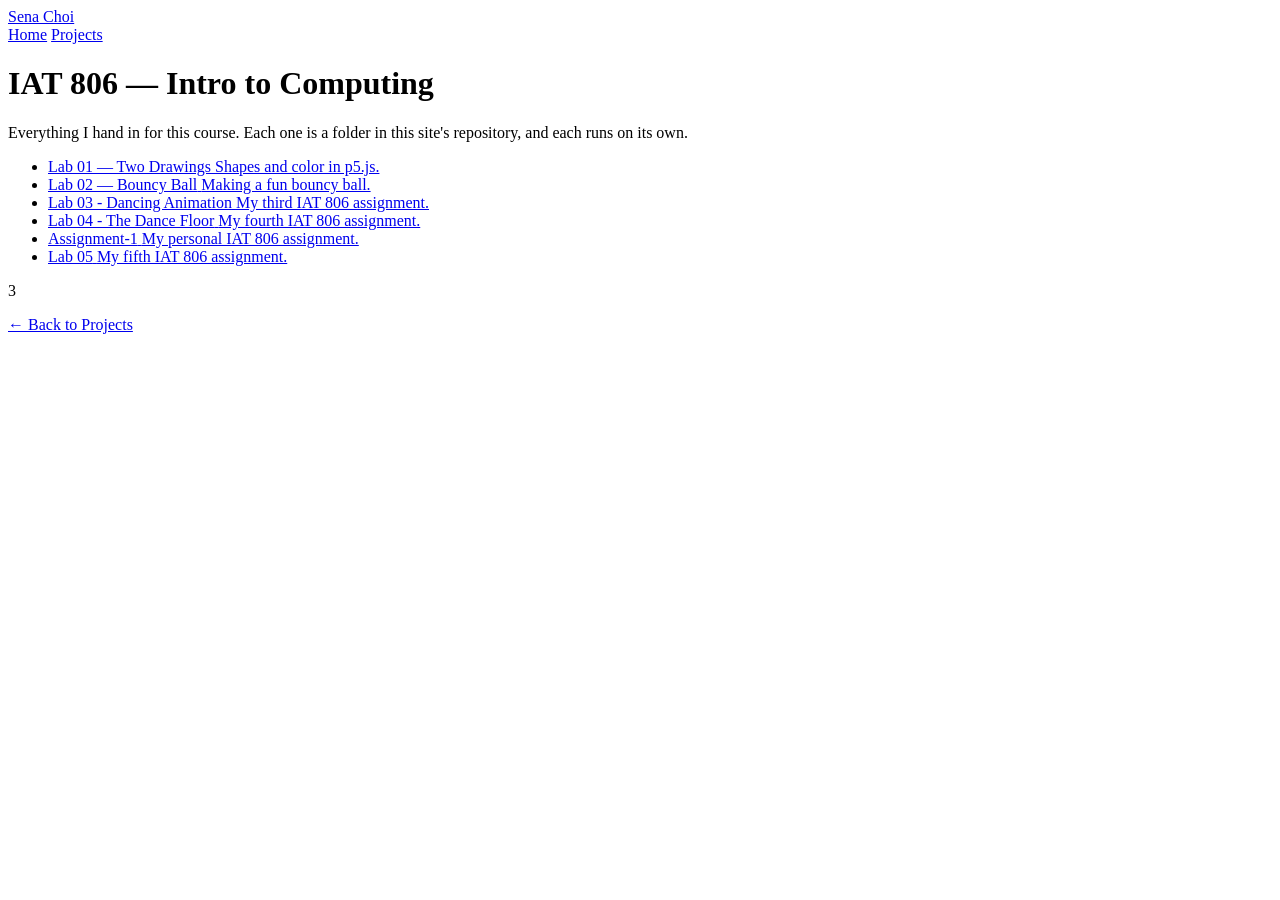
==== projects/iat-806/index.html @ a0c29077 "Lab 05" ====
<!doctype html>
<html lang="en">
  <head>
    <meta charset="utf-8" />
    <meta name="viewport" content="width=device-width, initial-scale=1" />

    <title>IAT 806 — Sena Choi</title>

    <!-- This page is two folders deep (projects/iat-806/),
         so the stylesheet is two levels up. -->
    <link rel="stylesheet" href="../../style.css" />
  </head>

  <body>
    <header>
      <a class="site-name" href="../../index.html">Sena Choi</a>

      <nav>
        <a href="../../index.html">Home</a>
        <a href="../index.html">Projects</a>
      </nav>
    </header>

    <main>
      <h1>IAT 806 — Intro to Computing</h1>

      <p>
        Everything I hand in for this course. Each one is a folder in this
        site's repository, and each runs on its own.
      </p>

      <!-- Add new labs or assignments by copying a <li>...</li> block. -->
      <ul class="card-list">
        <li>
          <a href="lab-01/index.html">
            <span class="title">Lab 01 — Two Drawings</span>
            <span class="description"> Shapes and color in p5.js. </span>
          </a>
        </li>

        <li>
          <a href="lab-02/index.html">
            <span class="title">Lab 02 — Bouncy Ball</span>
            <span class="description"> Making a fun bouncy ball. </span>
          </a>
        </li>

        <li>
          <a href="lab-03/index.html">
            <span class="title">Lab 03 - Dancing Animation</span>
            <span class="description"> My third IAT 806 assignment. </span>
          </a>
        </li>

        <li>
          <a href="lab-04/index.html">
            <span class="title">Lab 04 - The Dance Floor</span>
            <span class="description"> My fourth IAT 806 assignment. </span>
          </a>
        </li>

        <li>
          <a href="assignment-1/index.html">
            <span class="title">Assignment-1</span>
            <span class="description"> My personal IAT 806 assignment. </span>
          </a>
        </li>

        <li>
          <a href="lab-05/index.html">
            <span class="title">Lab 05</span>
            <span class="description"> My fifth IAT 806 assignment. </span>
          </a>
        </li>
      </ul>
    </main>
    3

    <footer>
      <p>
        <a href="../index.html">&larr; Back to Projects</a>
      </p>
    </footer>
  </body>
</html>
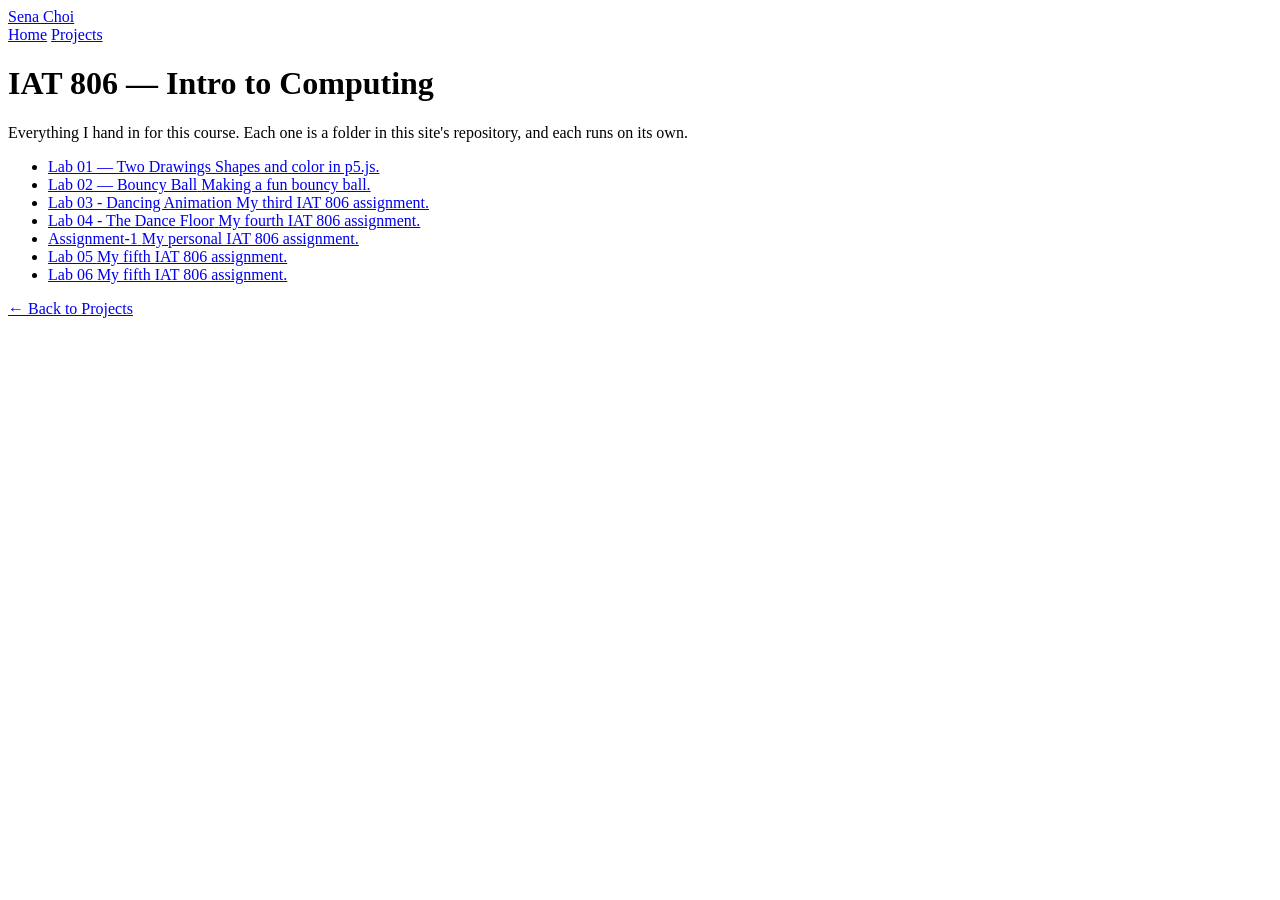
==== commit bebed4ce: "mid point" ====
--- a/projects/iat-806/index.html
+++ b/projects/iat-806/index.html
@@ -72,9 +72,15 @@
             <span class="description"> My fifth IAT 806 assignment. </span>
           </a>
         </li>
+
+        <li>
+          <a href="lab-05/index.html">
+            <span class="title">Lab 06</span>
+            <span class="description"> My fifth IAT 806 assignment. </span>
+          </a>
+        </li>
       </ul>
     </main>
-    3
 
     <footer>
       <p>
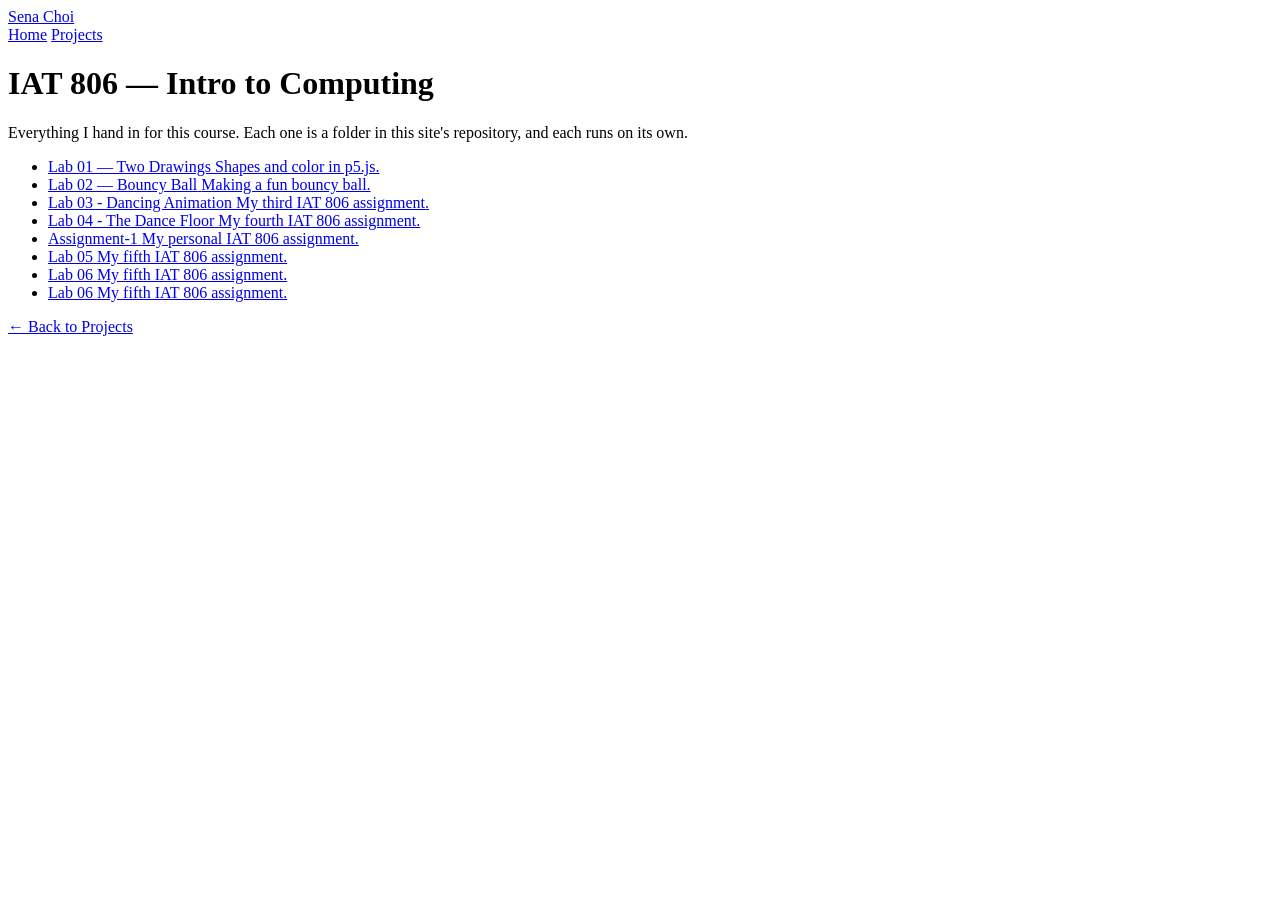
==== commit 1649d716: "On going" ====
--- a/projects/iat-806/index.html
+++ b/projects/iat-806/index.html
@@ -74,7 +74,14 @@
         </li>
 
         <li>
-          <a href="lab-05/index.html">
+          <a href="lab-06_in-class/">
+            <span class="title">Lab 06</span>
+            <span class="description"> My fifth IAT 806 assignment. </span>
+          </a>
+        </li>
+
+        <li>
+          <a href="lab-06_assignment/">
             <span class="title">Lab 06</span>
             <span class="description"> My fifth IAT 806 assignment. </span>
           </a>
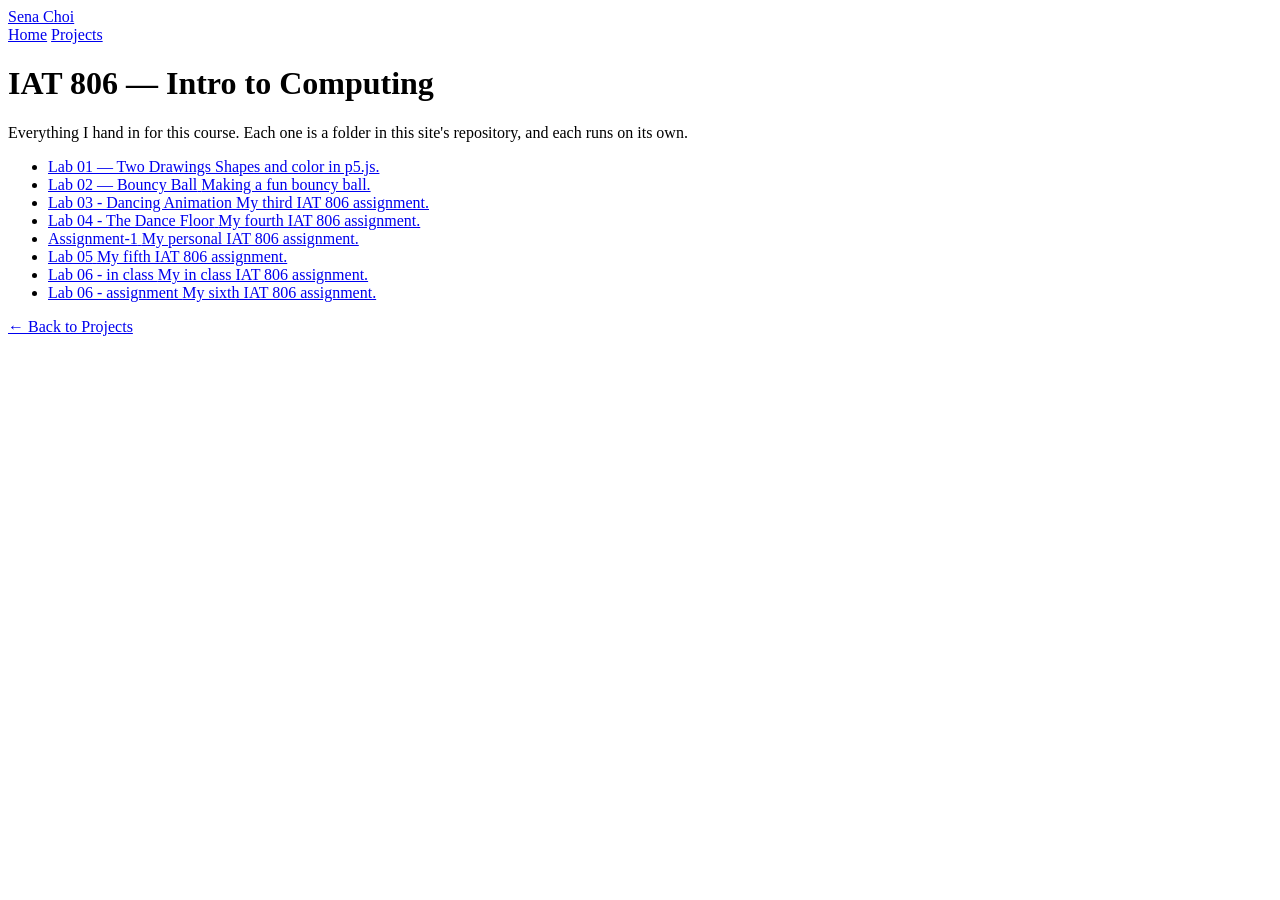
==== commit 633383ef: "addition" ====
--- a/projects/iat-806/index.html
+++ b/projects/iat-806/index.html
@@ -75,15 +75,15 @@
 
         <li>
           <a href="lab-06_in-class/">
-            <span class="title">Lab 06</span>
-            <span class="description"> My fifth IAT 806 assignment. </span>
+            <span class="title">Lab 06 - in class </span>
+            <span class="description"> My in class IAT 806 assignment. </span>
           </a>
         </li>
 
         <li>
           <a href="lab-06_assignment/">
-            <span class="title">Lab 06</span>
-            <span class="description"> My fifth IAT 806 assignment. </span>
+            <span class="title">Lab 06 - assignment </span>
+            <span class="description"> My sixth IAT 806 assignment. </span>
           </a>
         </li>
       </ul>
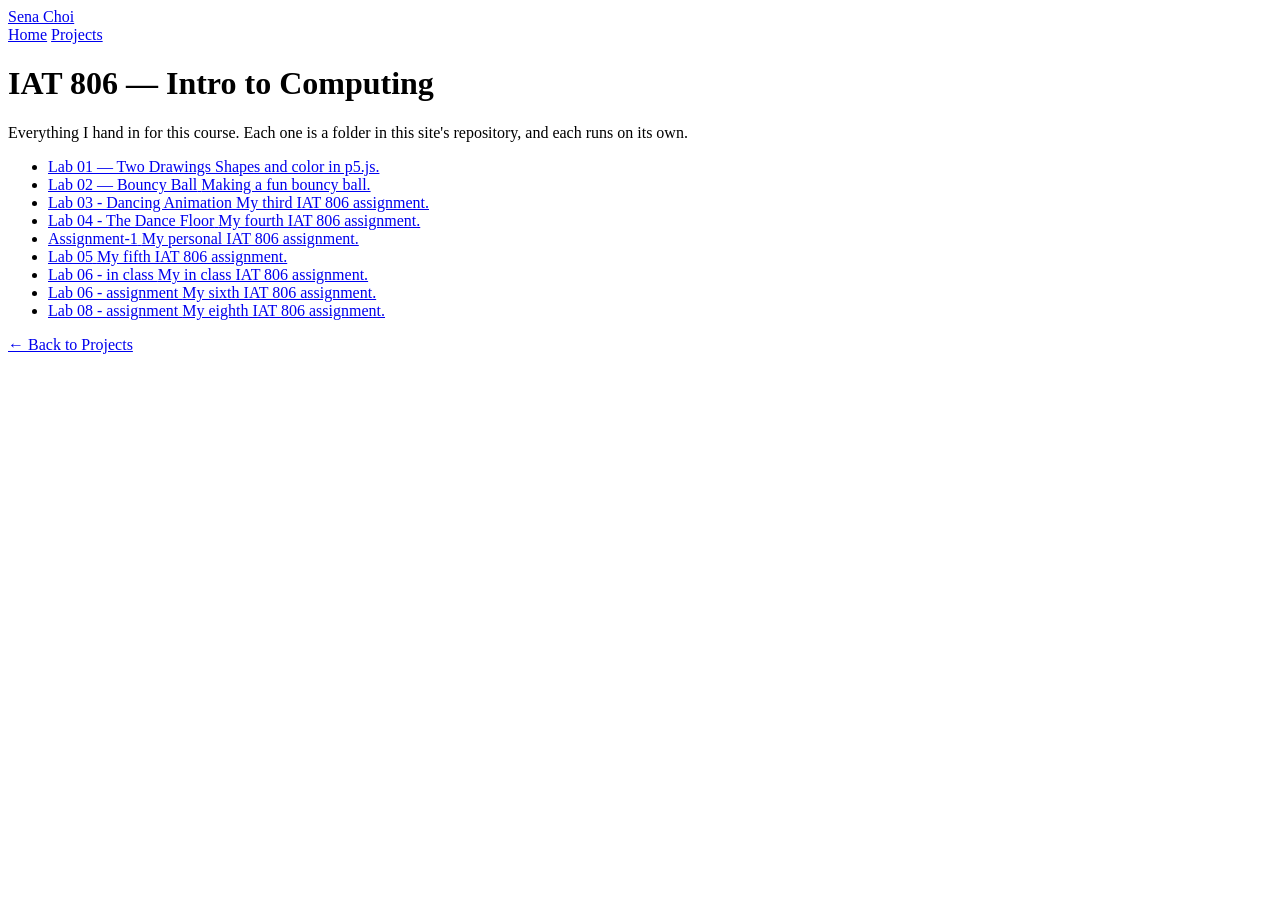
==== commit 31e57cb2: "sync" ====
--- a/projects/iat-806/index.html
+++ b/projects/iat-806/index.html
@@ -86,6 +86,13 @@
             <span class="description"> My sixth IAT 806 assignment. </span>
           </a>
         </li>
+
+        <li>
+          <a href="lab-08_assignment/">
+            <span class="title">Lab 08 - assignment </span>
+            <span class="description"> My eighth IAT 806 assignment. </span>
+          </a>
+        </li>
       </ul>
     </main>
 
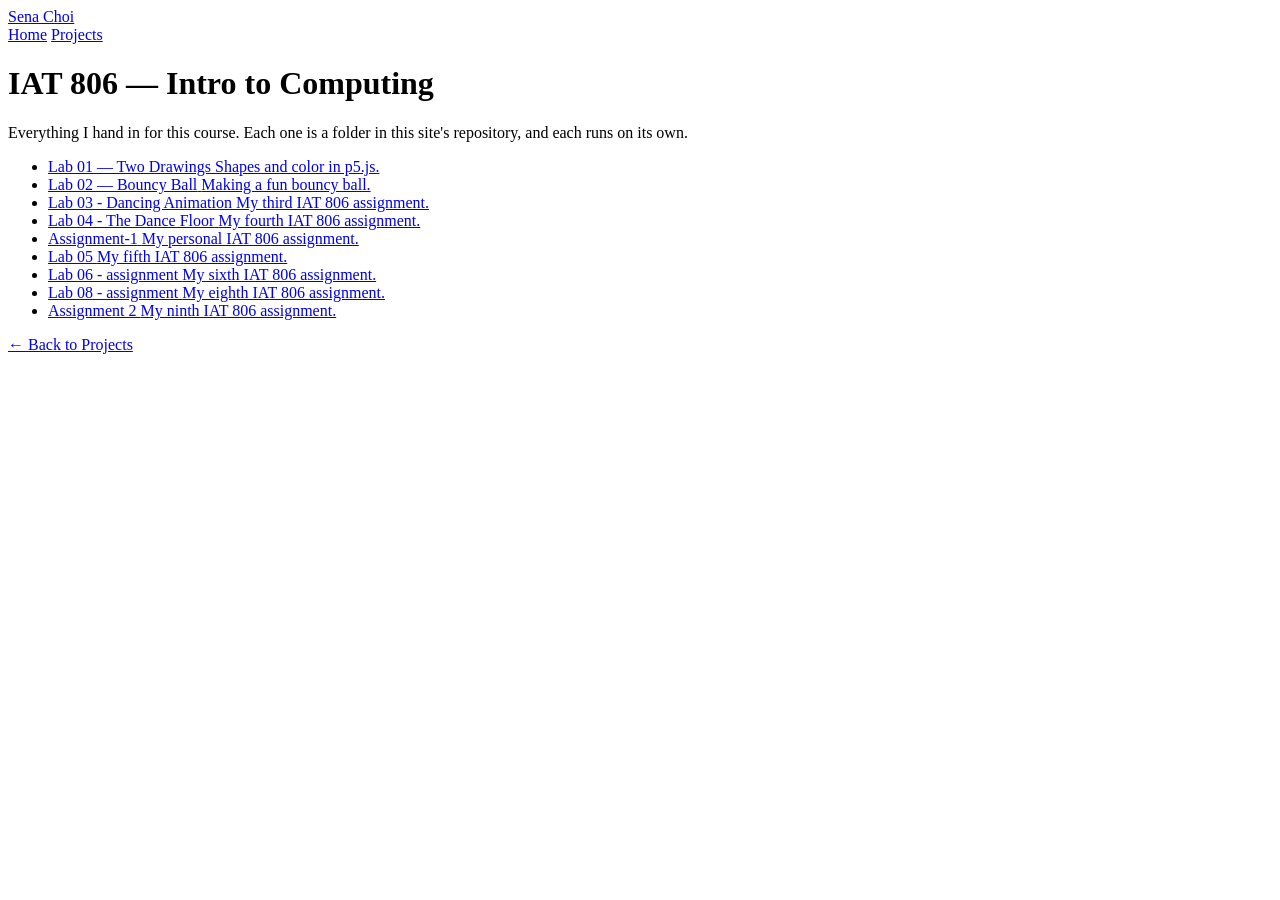
==== commit 53ef14b2: "Fixing error with html" ====
--- a/projects/iat-806/index.html
+++ b/projects/iat-806/index.html
@@ -74,23 +74,23 @@
         </li>
 
         <li>
-          <a href="lab-06_in-class/">
-            <span class="title">Lab 06 - in class </span>
-            <span class="description"> My in class IAT 806 assignment. </span>
-          </a>
-        </li>
-
-        <li>
-          <a href="lab-06_assignment/">
+          <a href="lab-06/index.html">
             <span class="title">Lab 06 - assignment </span>
             <span class="description"> My sixth IAT 806 assignment. </span>
           </a>
         </li>
 
         <li>
-          <a href="lab-08_assignment/">
+          <a href="lab-08/index.html">
             <span class="title">Lab 08 - assignment </span>
             <span class="description"> My eighth IAT 806 assignment. </span>
+          </a>
+        </li>
+
+        <li>
+          <a href="assignment-2/index.html">
+            <span class="title">Assignment 2 </span>
+            <span class="description"> My ninth IAT 806 assignment. </span>
           </a>
         </li>
       </ul>
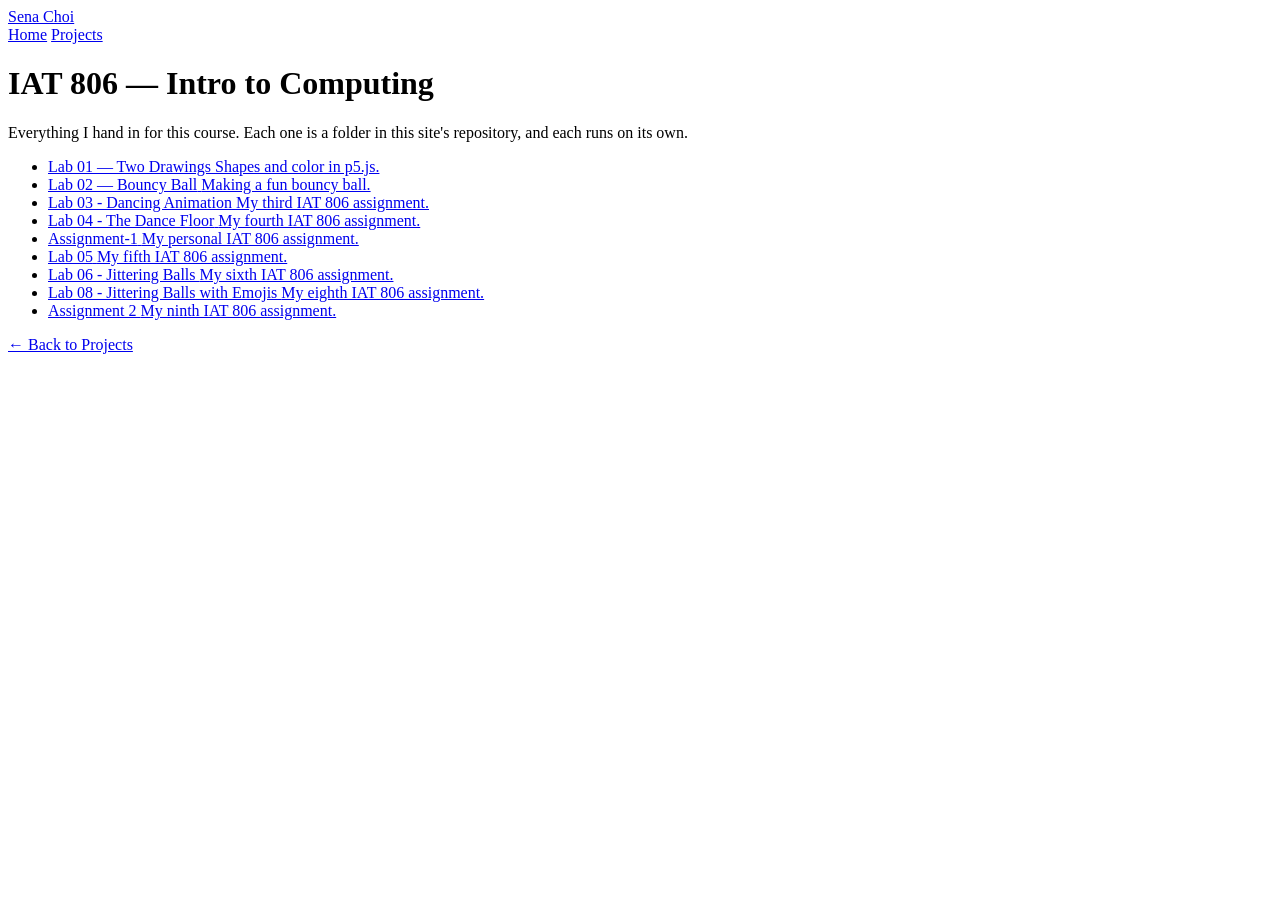
==== commit 46e563eb: "Start with Assignment 2" ====
--- a/projects/iat-806/index.html
+++ b/projects/iat-806/index.html
@@ -75,14 +75,14 @@
 
         <li>
           <a href="lab-06/index.html">
-            <span class="title">Lab 06 - assignment </span>
+            <span class="title">Lab 06 - Jittering Balls </span>
             <span class="description"> My sixth IAT 806 assignment. </span>
           </a>
         </li>
 
         <li>
           <a href="lab-08/index.html">
-            <span class="title">Lab 08 - assignment </span>
+            <span class="title">Lab 08 - Jittering Balls with Emojis </span>
             <span class="description"> My eighth IAT 806 assignment. </span>
           </a>
         </li>
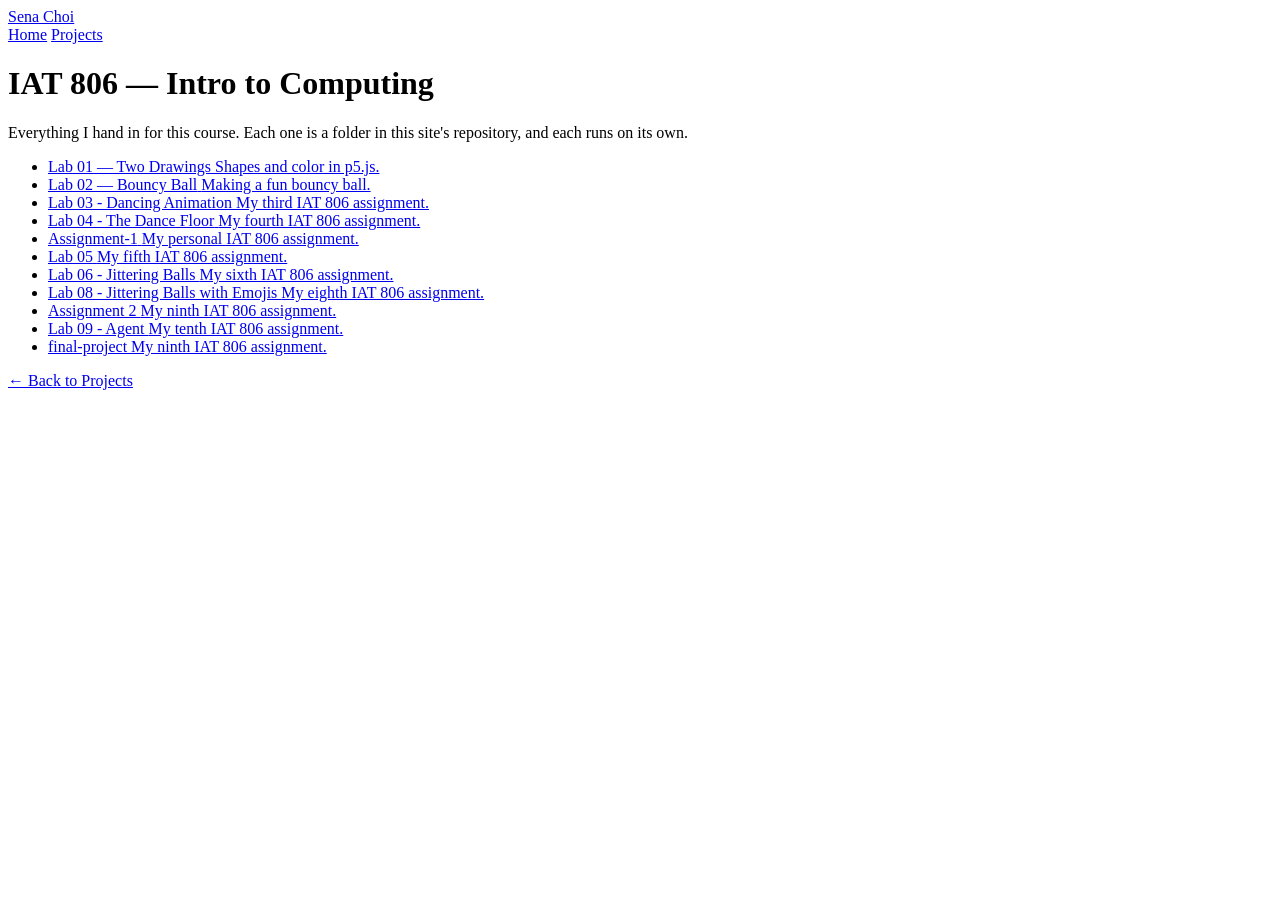
==== commit bf0d2db5: "detect left, right hand" ====
--- a/projects/iat-806/index.html
+++ b/projects/iat-806/index.html
@@ -93,6 +93,20 @@
             <span class="description"> My ninth IAT 806 assignment. </span>
           </a>
         </li>
+
+        <li>
+          <a href="lab-09/index.html">
+            <span class="title">Lab 09 - Agent </span>
+            <span class="description"> My tenth IAT 806 assignment. </span>
+          </a>
+        </li>
+
+        <li>
+          <a href="assignment-2/index.html">
+            <span class="title">final-project </span>
+            <span class="description"> My ninth IAT 806 assignment. </span>
+          </a>
+        </li>
       </ul>
     </main>
 
